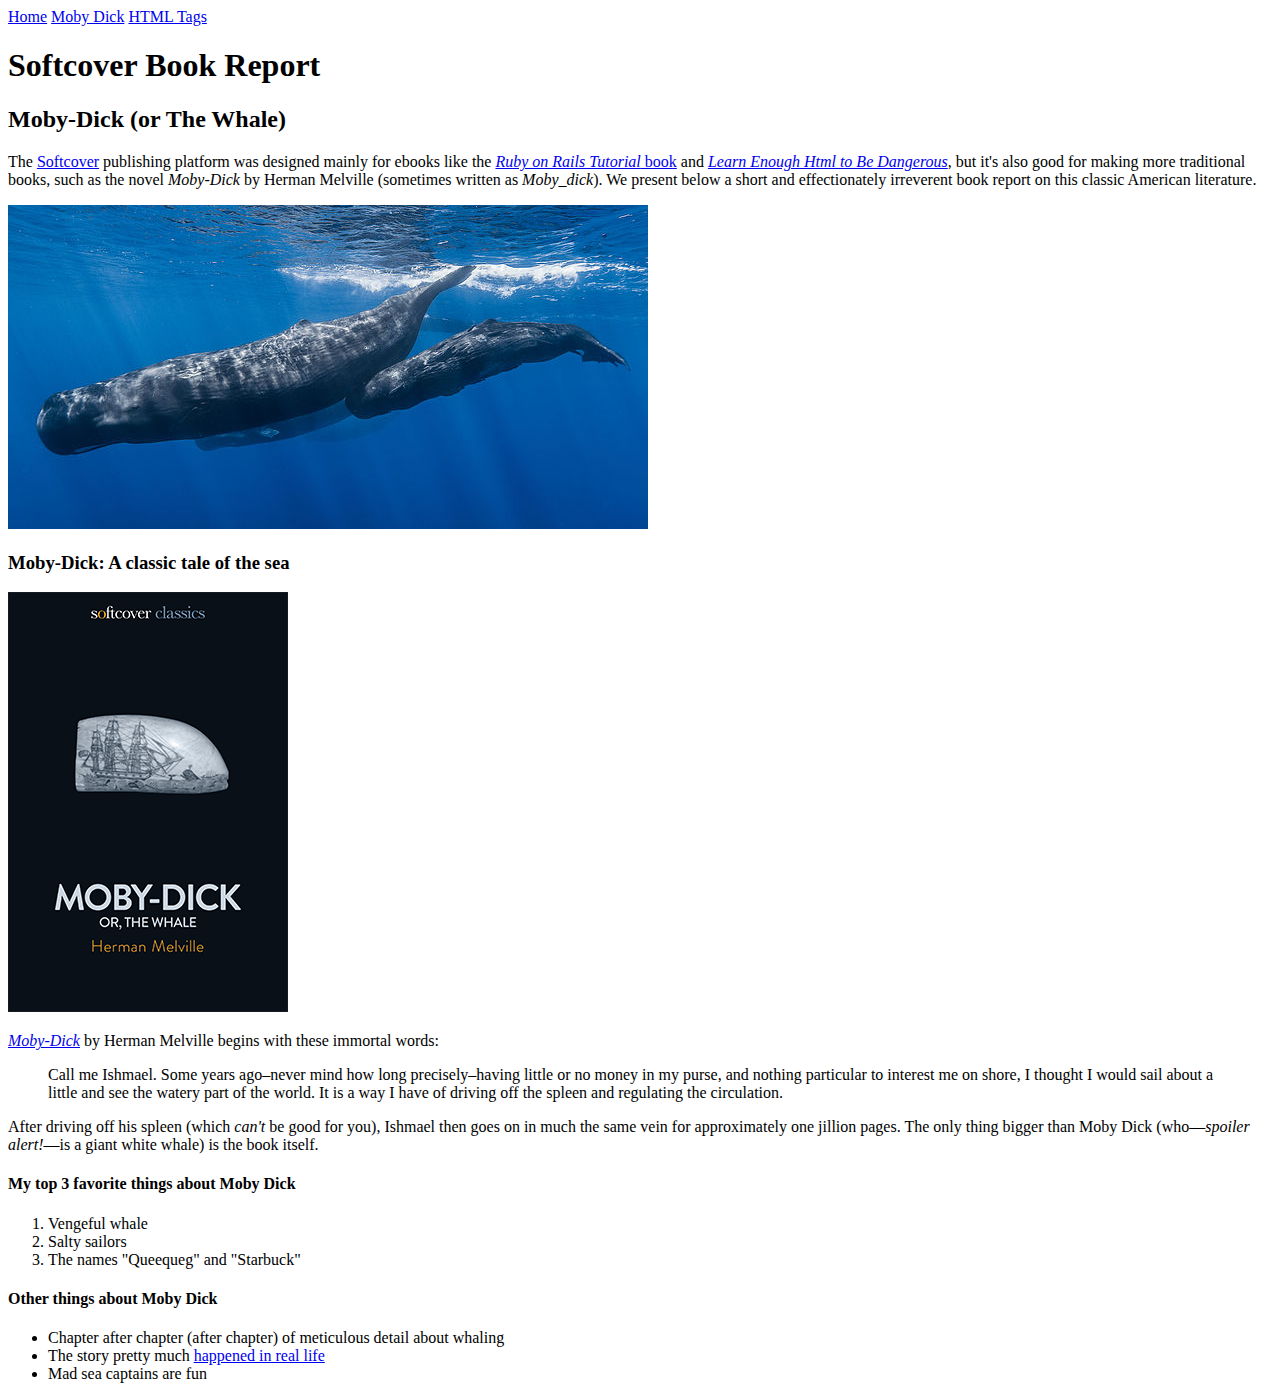
==== moby_dick.html @ c0598ed2 "Add tags.html page and menu" ====
<!DOCTYPE html>
<html lang="en" dir="ltr">
  <head>
    <meta charset="utf-8">
    <title></title>
  </head>
  <body>
    <a href="index.html">Home</a>
    <a href="moby_dick.html">Moby Dick</a>
    <a href="tags.html">HTML Tags</a>
  <!-- much here to be styled, will do so in last section -->
  <header>
    <h1>Softcover Book Report</h1>
    <h2>Moby-Dick (or The Whale)</h2>
  </header>
  <div>
   <p>
        The <a href="https://www.softcover.io/">Softcover</a> publishing platform
        was designed mainly for ebooks like the
        <a href="https://railstutorial.org/book"><em>Ruby on Rails Tutorial</em>
        book</a> and <a href="https://learnenough.com/html"><em>Learn Enough Html
          to Be Dangerous</em></a>, but it's also good for making more traditional
          books, such as the novel <em>Moby-Dick</em> by Herman Melville
          (sometimes written as <em>Moby_dick</em>). We present below a short and
          effectionately irreverent book report on this classic American literature.
   </p>
  </div>
      <a href="https://commons.wikimedia.org/wiki/File:sperm_whale_pod.jpg">
          <img src="images/sperm_whales.jpg" alt="Sperm_whales">
      </a>
  <div>

      <h3>Moby-Dick: A classic tale of the sea</h3>

      <a href="https://www.softcover.io/read/6070fb03/moby-dick"
         target="_blank" rel="noopener">
        <img src="images/moby_dick.png" alt="Moby Dick">
      </a>

      <p>
        <a href="https://www.softcover.io/read/6070fb03/moby-dick"
           target="_blank" rel="noopener">
          <em>Moby-Dick</em></a>
          by Herman Melville begins with these immortal words:
      </p>

      <blockquote>
        <p>
          <span>Call me Ishmael.</span> Some years ago–never mind how long
          precisely–having little or no money in my purse, and nothing
          particular to interest me on shore, I thought I would sail about a
          little and see the watery part of the world. It is a way I have of
          driving off the spleen and regulating the circulation.
        </p>
      </blockquote>

      <p>
        After driving off his spleen (which <em>can't</em> be good for you),
        Ishmael then goes on in much the same vein for approximately one
        jillion pages. The only thing bigger than Moby Dick (who—<em>spoiler
        alert!</em>—is a giant white whale) is the book itself.
      </p>
      <h4>My top 3 favorite things about Moby Dick</h4>

     <ol>
       <li>Vengeful whale</li>
       <li>Salty sailors</li>
       <li>The names "Queequeg" and "Starbuck"</li>
     </ol>

     <h4>Other things about Moby Dick</h4>

     <ul>
       <li>
         Chapter after chapter (after chapter) of meticulous detail about
         whaling
       </li>
       <li>
         The story pretty much
         <a href="https://en.wikipedia.org/wiki/Essex_(whaleship)"
            target="_blank" rel="noopener">happened in real life</a>
       </li>
       <li>Mad sea captains are fun</li>
     </ul>
    </div>
  </body>
</html>
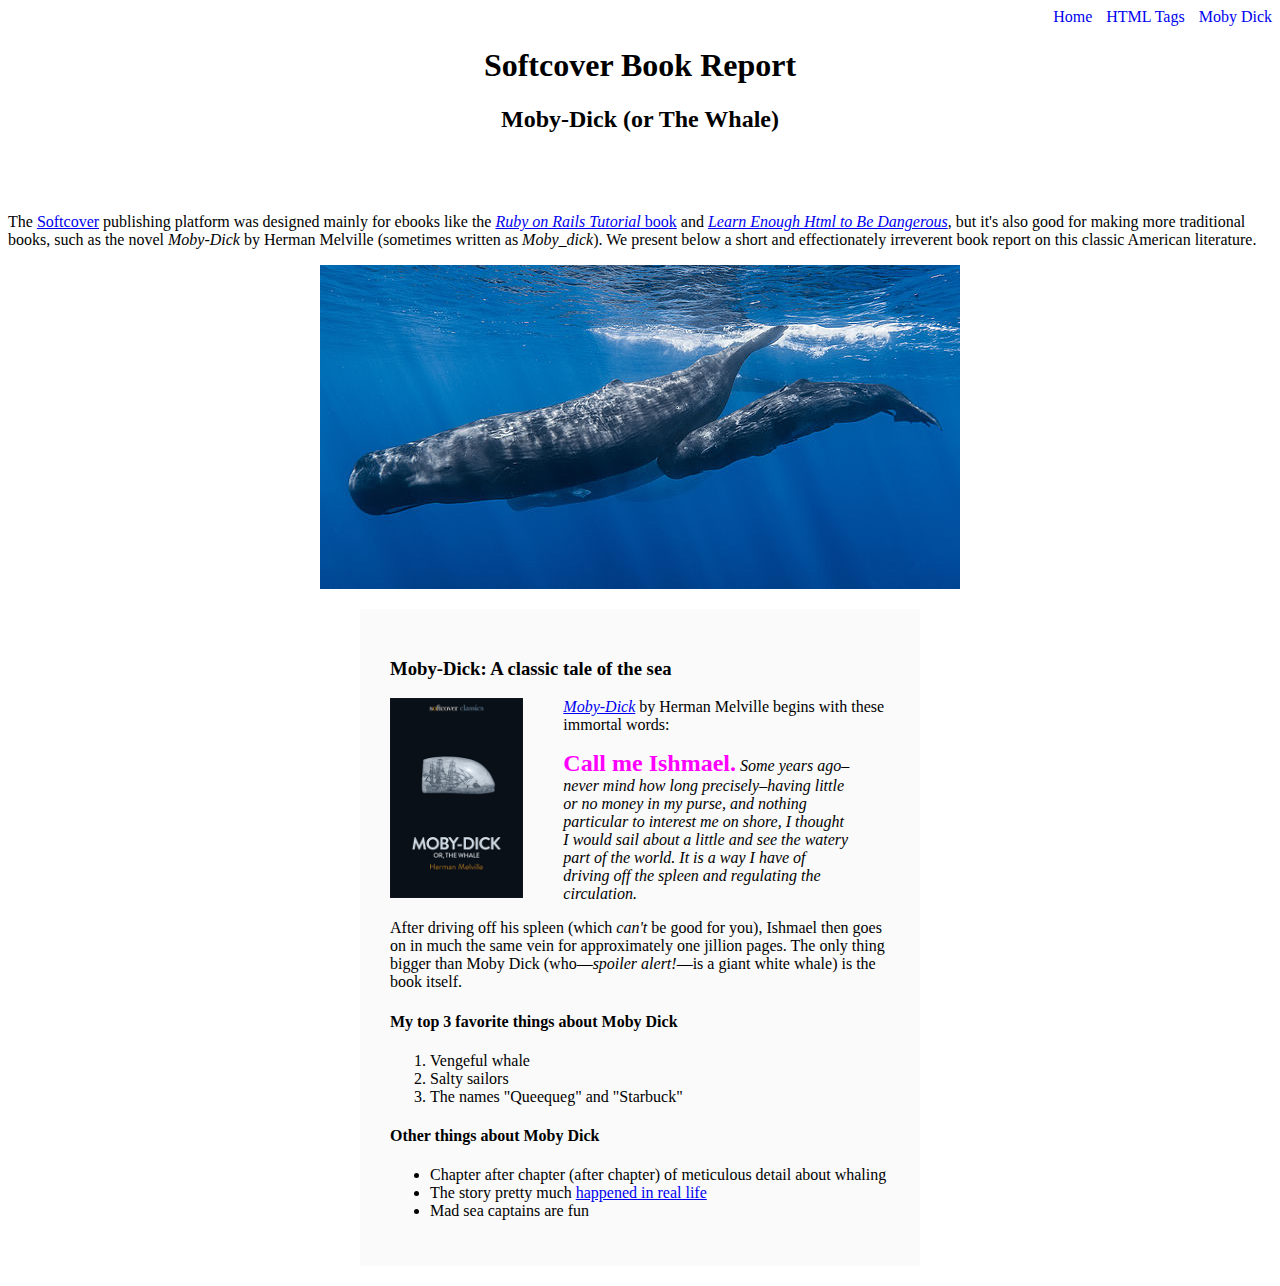
==== commit 4a83c0c1: "Refactor inline styles into a stylesheet" ====
--- a/moby_dick.html
+++ b/moby_dick.html
@@ -5,11 +5,12 @@
     <title></title>
   </head>
   <body>
-    <a href="index.html">Home</a>
-    <a href="moby_dick.html">Moby Dick</a>
-    <a href="tags.html">HTML Tags</a>
-  <!-- much here to be styled, will do so in last section -->
-  <header>
+    <div style="text-align:right;">
+    <a href="index.html" style="text-decoration:none;">Home</a>
+    <a href="tags.html" style="margin: 0 0 0 10px;text-decoration:none">HTML Tags</a>
+    <a href="moby_dick.html" style="margin:0 0 0 10px;text-decoration:none">Moby Dick</a>
+  </div>
+  <header style="text-align:center;margin:0 0 80px;">
     <h1>Softcover Book Report</h1>
     <h2>Moby-Dick (or The Whale)</h2>
   </header>
@@ -26,15 +27,18 @@
    </p>
   </div>
       <a href="https://commons.wikimedia.org/wiki/File:sperm_whale_pod.jpg">
-          <img src="images/sperm_whales.jpg" alt="Sperm_whales">
+          <img src="images/sperm_whales.jpg" alt="Sperm_whales" style="display:block;
+           margin:0 auto;">
       </a>
-  <div>
+  <div style="width:500px;margin:20px auto; padding:30px;
+  background-color:#fafafa;">
 
       <h3>Moby-Dick: A classic tale of the sea</h3>
 
       <a href="https://www.softcover.io/read/6070fb03/moby-dick"
          target="_blank" rel="noopener">
-        <img src="images/moby_dick.png" alt="Moby Dick">
+        <img src="images/moby_dick.png" alt="Moby Dick" style="height:200px;
+        float:left;margin:0 40px 0 0;">
       </a>
 
       <p>
@@ -44,9 +48,10 @@
           by Herman Melville begins with these immortal words:
       </p>
 
-      <blockquote>
+      <blockquote style="font-style:italic; font-size:2opx;">
         <p>
-          <span>Call me Ishmael.</span> Some years ago–never mind how long
+          <span style="font-style:normal; font-size:24px; font-weight:bold;
+          color:#ff00ff">Call me Ishmael.</span> Some years ago–never mind how long
           precisely–having little or no money in my purse, and nothing
           particular to interest me on shore, I thought I would sail about a
           little and see the watery part of the world. It is a way I have of
